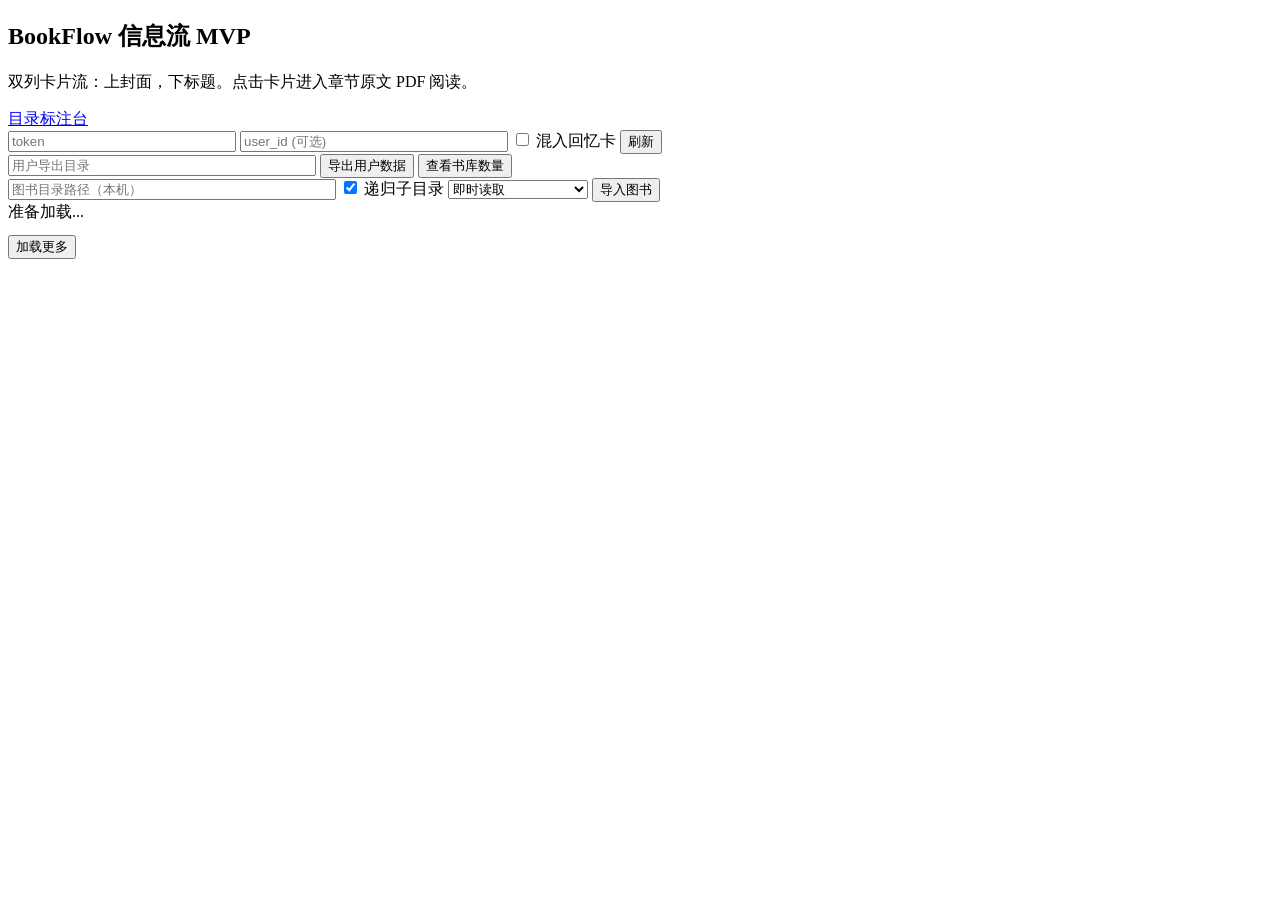
==== frontend/index.html @ e66afd70 "release: BookFlow v0.1.0 (TOC-driven PDF feed MVP)" ====
<!doctype html>
<html lang="zh-CN">
<head>
  <meta charset="utf-8">
  <meta name="viewport" content="width=device-width, initial-scale=1">
  <title>BookFlow Feed</title>
  <link rel="stylesheet" href="/app/styles.css">
</head>
<body>
  <main class="page">
    <section class="panel topbar">
      <div class="row spread">
        <div>
          <h1>BookFlow 信息流 MVP</h1>
          <p>双列卡片流：上封面，下标题。点击卡片进入章节原文 PDF 阅读。</p>
        </div>
        <div class="row">
          <a class="btn subtle link" href="/app/toc">目录标注台</a>
        </div>
      </div>

      <div class="row">
        <input id="tokenInput" class="input" placeholder="token" style="min-width:220px;">
        <input id="userInput" class="input" placeholder="user_id (可选)" style="min-width:260px;">
        <label class="hint"><input id="memorySwitch" type="checkbox"> 混入回忆卡</label>
        <button id="refreshBtn" class="btn primary" type="button">刷新</button>
      </div>

      <div class="row">
        <input id="exportDirInput" class="input" placeholder="用户导出目录" style="min-width:300px;">
        <button id="exportBtn" class="btn subtle" type="button">导出用户数据</button>
        <button id="booksBtn" class="btn subtle" type="button">查看书库数量</button>
      </div>

      <div class="row">
        <input id="importDirInput" class="input" placeholder="图书目录路径（本机）" style="min-width:320px;">
        <label class="hint"><input id="importRecursiveSwitch" type="checkbox" checked> 递归子目录</label>
        <select id="importStorageSelect" class="select" style="min-width:140px;">
          <option value="on_demand">即时读取</option>
          <option value="precut">预切片</option>
        </select>
        <button id="importBtn" class="btn primary" type="button">导入图书</button>
      </div>
      <div id="importProgress" class="notice" hidden></div>

      <div id="notice" class="notice">准备加载...</div>
    </section>

    <section id="feedGrid" class="feed-grid"></section>

    <section class="row" style="margin-top:12px; justify-content:center;">
      <button id="moreBtn" class="btn subtle" type="button">加载更多</button>
    </section>
  </main>

  <script src="/app/app.js"></script>
  <script>
    (() => {
      const App = window.BookFlowApp;
      const FEED_STATE_KEY = "bookflow.feed.state.v1";
      const state = {
        token: App.getStoredToken(),
        userId: App.getStoredUserId(),
        withMemory: false,
        exportDir: window.localStorage.getItem("bookflow.user_export_dir") || "data/users/export",
        importDir: window.localStorage.getItem("bookflow.import_dir") || "data/books/inbox",
        importRecursive: String(window.localStorage.getItem("bookflow.import_recursive") || "1") !== "0",
        importStorage: window.localStorage.getItem("bookflow.import_storage") || "on_demand",
        cursor: null,
        items: [],
        loading: false,
      };
      let saveRaf = 0;

      const tokenInput = document.getElementById("tokenInput");
      const userInput = document.getElementById("userInput");
      const memorySwitch = document.getElementById("memorySwitch");
      const exportDirInput = document.getElementById("exportDirInput");
      const exportBtn = document.getElementById("exportBtn");
      const booksBtn = document.getElementById("booksBtn");
      const importDirInput = document.getElementById("importDirInput");
      const importRecursiveSwitch = document.getElementById("importRecursiveSwitch");
      const importStorageSelect = document.getElementById("importStorageSelect");
      const importBtn = document.getElementById("importBtn");
      const importProgressEl = document.getElementById("importProgress");
      const refreshBtn = document.getElementById("refreshBtn");
      const moreBtn = document.getElementById("moreBtn");
      const noticeEl = document.getElementById("notice");
      const feedGrid = document.getElementById("feedGrid");

      tokenInput.value = state.token;
      userInput.value = state.userId || "";
      exportDirInput.value = state.exportDir || "data/users/export";
      importDirInput.value = state.importDir || "data/books/inbox";
      importRecursiveSwitch.checked = !!state.importRecursive;
      importStorageSelect.value = state.importStorage || "on_demand";

      function setNotice(text, isError = false) {
        noticeEl.className = isError ? "notice error" : "notice";
        noticeEl.textContent = text;
      }

      function setImportProgress(text, isError = false, hidden = false) {
        if (hidden) {
          importProgressEl.hidden = true;
          importProgressEl.textContent = "";
          importProgressEl.className = "notice";
          return;
        }
        importProgressEl.hidden = false;
        importProgressEl.className = isError ? "notice error" : "notice";
        importProgressEl.textContent = text;
      }

      function sleep(ms) {
        return new Promise((resolve) => window.setTimeout(resolve, ms));
      }

      function saveFeedState() {
        try {
          const payload = {
            token: state.token || "",
            userId: state.userId || "",
            withMemory: !!state.withMemory,
            cursor: state.cursor || null,
            items: Array.isArray(state.items) ? state.items : [],
            scrollY: Math.max(0, Math.trunc(window.scrollY || 0)),
            savedAt: Date.now(),
          };
          window.sessionStorage.setItem(FEED_STATE_KEY, JSON.stringify(payload));
        } catch (err) {
          void err;
        }
      }

      function scheduleSaveFeedState() {
        if (saveRaf) {
          return;
        }
        saveRaf = window.requestAnimationFrame(() => {
          saveRaf = 0;
          saveFeedState();
        });
      }

      function restoreFeedState(options = {}) {
        const keepScroll = !!options.keepScroll;
        const silent = !!options.silent;
        try {
          const raw = window.sessionStorage.getItem(FEED_STATE_KEY);
          if (!raw) {
            return false;
          }
          const payload = JSON.parse(raw);
          if (!payload || typeof payload !== "object") {
            return false;
          }
          const token = String(payload.token || "");
          const userId = String(payload.userId || "");
          if (token && token !== String(state.token || "")) {
            return false;
          }
          if (userId && userId !== String(state.userId || "")) {
            return false;
          }
          const items = Array.isArray(payload.items) ? payload.items : [];
          if (!items.length) {
            return false;
          }

          state.items = items;
          state.cursor = String(payload.cursor || "").trim() || null;
          state.withMemory = !!payload.withMemory;
          memorySwitch.checked = state.withMemory;
          renderFeed();
          moreBtn.hidden = !state.cursor;

          const targetY = Math.max(0, Math.trunc(Number(payload.scrollY || 0) || 0));
          if (!keepScroll) {
            window.requestAnimationFrame(() => {
              window.scrollTo(0, targetY);
            });
          }
          if (!silent) {
            setNotice(`已恢复 ${state.items.length} 条，回到上次浏览位置。`, false);
          }
          return true;
        } catch (err) {
          void err;
          return false;
        }
      }

      function readerUrl(item) {
        const params = new URLSearchParams();
        params.set("book_id", item.book_id || "");
        params.set("chunk_id", item.chunk_id || "");
        if (state.userId) {
          params.set("user_id", state.userId);
        }
        return `/app/reader?${params.toString()}`;
      }

      function bookUrl(item) {
        const params = new URLSearchParams();
        params.set("book_id", item.book_id || "");
        if (state.userId) {
          params.set("user_id", state.userId);
        }
        return `/app/book?${params.toString()}`;
      }

      function coverUrl(item) {
        const params = new URLSearchParams();
        params.set("book_id", item.book_id || "");
        params.set("chunk_id", item.chunk_id || "");
        params.set("token", state.token || "local-dev-token");
        return `/v1/chunk_cover?${params.toString()}`;
      }

      function renderFeed() {
        feedGrid.innerHTML = state.items.map((item) => {
          const itemType = String(item.item_type || "feed_item");
          const title = App.escapeHtml(item.title || "(无标题)");
          const section = App.escapeHtml(item.section_id || "-");
          const bookTitle = App.escapeHtml(item.book_title || "未知书籍");
          const readHref = readerUrl(item);
          const bookHref = bookUrl(item);
          const coverHref = App.escapeHtml(coverUrl(item));
          const likeCount = Number(item.like_count || 0);
          const commentCount = Number(item.comment_count || 0);
          const completeCount = Number(item.complete_count || 0);

          return `
            <article class="post-card">
              <a class="post-cover" href="${readHref}">
                <span class="post-cover-frame">
                  <img class="post-cover-image" src="${coverHref}" loading="lazy" alt="pdf-cover">
                </span>
                <span class="post-chip">${itemType === "memory_post" ? "回忆" : "章节"}</span>
              </a>
              <div class="post-body">
                <h2 class="post-title"><a href="${readHref}">${title}</a></h2>
                <div class="post-meta">
                  <a class="post-book" href="${bookHref}">${bookTitle}</a>
                  <span>${section}</span>
                </div>
                <div class="post-stats">
                  <span>点赞 ${likeCount}</span>
                  <span>评论 ${commentCount}</span>
                  <span>完成 ${completeCount}</span>
                </div>
              </div>
            </article>
          `;
        }).join("");
      }

      async function loadFeed(reset = false) {
        if (state.loading) {
          return;
        }
        state.loading = true;
        moreBtn.disabled = true;

        if (reset) {
          state.items = [];
          state.cursor = null;
          renderFeed();
        }

        try {
          const params = new URLSearchParams();
          params.set("limit", "20");
          params.set("mode", "default");
          params.set("compact", "1");
          if (state.userId) {
            params.set("user_id", state.userId);
          }
          if (state.withMemory && state.userId) {
            params.set("with_memory", "1");
          }
          if (state.cursor) {
            params.set("cursor", state.cursor);
          }

          const payload = await App.apiFetch(`/v1/feed?${params.toString()}`, { token: state.token });
          const list = Array.isArray(payload.items) ? payload.items : [];
          state.items = state.items.concat(list);
          state.cursor = payload.next_cursor || null;
          renderFeed();

          if (!state.items.length) {
            setNotice("还没有可展示的章节。请先在目录标注台完成目录审核（审核通过后才会进入 Feed）。", false);
          } else {
            setNotice(`已加载 ${state.items.length} 条。`, false);
          }
          saveFeedState();
        } catch (err) {
          const msg = err?.payload?.error?.message || err.message || "加载失败";
          setNotice(`加载失败：${msg}`, true);
        } finally {
          state.loading = false;
          moreBtn.disabled = false;
          moreBtn.hidden = !state.cursor;
        }
      }

      async function exportUserState() {
        if (!App.isUuidLike(state.userId || "")) {
          setNotice("请先设置有效 user_id 后再导出。", true);
          return;
        }
        try {
          const params = new URLSearchParams();
          params.set("user_id", state.userId);
          params.set("include_library_books", "1");
          if (state.exportDir) {
            params.set("export_dir", state.exportDir);
          }
          const payload = await App.apiFetch(`/v1/user/export?${params.toString()}`, { token: state.token });
          setNotice(`导出完成：${payload.export_path || "路径未知"}（已用书 ${payload.used_book_count || 0} 本）`, false);
        } catch (err) {
          const msg = err?.payload?.error?.message || err.message || "导出失败";
          setNotice(`导出失败：${msg}`, true);
        }
      }

      async function showLibraryCount() {
        try {
          const payload = await App.apiFetch("/v1/books?limit=2000", { token: state.token });
          const count = Number(payload.count || 0);
          setNotice(`当前书库共 ${count} 本（仅统计可用 PDF）。`, false);
        } catch (err) {
          const msg = err?.payload?.error?.message || err.message || "查询失败";
          setNotice(`查询书库失败：${msg}`, true);
        }
      }

      async function importLibraryFromWeb() {
        const inputDir = String(importDirInput.value || "").trim();
        if (!inputDir) {
          setNotice("请先填写图书目录路径。", true);
          return;
        }
        const recursive = !!importRecursiveSwitch.checked;
        const storage = String(importStorageSelect.value || "on_demand");
        state.importDir = inputDir;
        state.importRecursive = recursive;
        state.importStorage = storage;
        window.localStorage.setItem("bookflow.import_dir", state.importDir);
        window.localStorage.setItem("bookflow.import_recursive", state.importRecursive ? "1" : "0");
        window.localStorage.setItem("bookflow.import_storage", state.importStorage);

        importBtn.disabled = true;
        setNotice("正在启动导入任务...", false);
        setImportProgress("准备中...", false, false);
        const importBody = {
          input_dir: inputDir,
          recursive,
          book_type_strategy: "auto",
          pdf_section_storage: storage,
        };
        try {
          let finalPayload = null;
          try {
            const start = await App.apiFetch("/v1/books/import_start", {
              method: "POST",
              token: state.token,
              body: importBody,
            });
            const jobId = String(start.job_id || "").trim();
            if (!jobId) {
              throw new Error("import job id missing");
            }
            setImportProgress(`导入任务已启动：${jobId.slice(0, 8)}...`, false, false);

            let guard = 0;
            while (guard < 7200) {
              guard += 1;
              const job = await App.apiFetch(`/v1/books/import_job?job_id=${encodeURIComponent(jobId)}`, { token: state.token });
              const status = String(job.status || "");
              const cur = Number(job.progress_current || 0);
              const total = Number(job.progress_total || 0);
              const pct = Number(job.progress_percent || 0);
              const currentFile = String(job.current_file || "");
              if (status === "running") {
                if (total > 0) {
                  setImportProgress(`导入中 ${cur}/${total} (${pct.toFixed(1)}%) ${currentFile}`, false, false);
                } else {
                  setImportProgress(`导入中... ${currentFile || "正在准备文件列表"}`, false, false);
                }
                await sleep(800);
                continue;
              }
              finalPayload = {
                status,
                return_code: job.return_code,
                summary: job.summary || {},
                failed_items: Array.isArray(job.failed_items) ? job.failed_items : [],
                stderr_tail: String(job.stderr_tail || ""),
              };
              break;
            }
            if (!finalPayload) {
              throw new Error("导入任务轮询超时");
            }
          } catch (startErr) {
            // 兼容旧服务：回退到同步导入接口
            if (Number(startErr?.status || 0) !== 404) {
              throw startErr;
            }
            setImportProgress("服务不支持进度轮询，已回退到同步导入...", false, false);
            finalPayload = await App.apiFetch("/v1/books/import", {
              method: "POST",
              token: state.token,
              body: importBody,
            });
          }

          const payload = finalPayload || {};
          const summary = payload.summary || {};
          const ok = Number(summary.success_count || 0);
          const fail = Number(summary.failure_count || 0);
          const skipped = Number(summary.skipped_count || 0);
          const status = String(payload.status || summary.status || "").toLowerCase();
          const failedItems = Array.isArray(payload.failed_items) ? payload.failed_items : [];
          if (fail > 0) {
            const samples = failedItems.slice(0, 2).map((x) => {
              const title = String(x?.title || x?.path || "unknown");
              const errText = String(x?.error || "").split("\n")[0].slice(0, 120);
              return `${title}: ${errText}`;
            });
            setImportProgress(
              samples.length
                ? `失败样例：${samples.join(" | ")}`
                : "有失败文件，详情可在 summary/stderr_tail 查看。",
              true,
              false,
            );
          } else {
            setImportProgress("导入无失败项。", false, false);
          }

          if (status === "error") {
            const msg = `导入失败：成功 ${ok} 本，失败 ${fail} 本，跳过 ${skipped} 本`;
            setNotice(msg, true);
          } else if (status === "partial" || fail > 0) {
            setNotice(`导入部分成功：成功 ${ok} 本，失败 ${fail} 本，跳过 ${skipped} 本。`, true);
          } else {
            setNotice(`导入完成：成功 ${ok} 本，失败 ${fail} 本，跳过 ${skipped} 本。`, false);
          }
          await loadFeed(true);
        } catch (err) {
          const p = err?.payload || {};
          const msg = p?.error?.message || err.message || "导入失败";
          setImportProgress(`导入失败：${msg}`, true, false);
          setNotice(`导入失败：${msg}`, true);
        } finally {
          importBtn.disabled = false;
        }
      }

      refreshBtn.addEventListener("click", () => {
        const cfg = App.saveConfig(tokenInput.value, userInput.value);
        state.token = cfg.token;
        state.userId = cfg.userId || App.getStoredUserId();
        userInput.value = state.userId || "";
        state.exportDir = String(exportDirInput.value || "").trim() || "data/users/export";
        exportDirInput.value = state.exportDir;
        window.localStorage.setItem("bookflow.user_export_dir", state.exportDir);
        state.withMemory = !!memorySwitch.checked;
        loadFeed(true);
      });

      moreBtn.addEventListener("click", () => {
        loadFeed(false);
      });

      exportBtn.addEventListener("click", () => {
        const cfg = App.saveConfig(tokenInput.value, userInput.value);
        state.token = cfg.token;
        state.userId = cfg.userId || App.getStoredUserId();
        userInput.value = state.userId || "";
        state.exportDir = String(exportDirInput.value || "").trim() || "data/users/export";
        exportDirInput.value = state.exportDir;
        window.localStorage.setItem("bookflow.user_export_dir", state.exportDir);
        void exportUserState();
      });

      booksBtn.addEventListener("click", () => {
        const cfg = App.saveConfig(tokenInput.value, userInput.value);
        state.token = cfg.token;
        state.userId = cfg.userId || App.getStoredUserId();
        void showLibraryCount();
      });

      importBtn.addEventListener("click", () => {
        const cfg = App.saveConfig(tokenInput.value, userInput.value);
        state.token = cfg.token;
        state.userId = cfg.userId || App.getStoredUserId();
        userInput.value = state.userId || "";
        void importLibraryFromWeb();
      });

      feedGrid.addEventListener("click", (evt) => {
        const target = evt.target;
        if (!(target instanceof Element)) {
          return;
        }
        const link = target.closest("a[href*='/app/reader']");
        if (!link) {
          return;
        }
        saveFeedState();
      });

      window.addEventListener("scroll", () => {
        if (!state.items.length) {
          return;
        }
        scheduleSaveFeedState();
      }, { passive: true });
      window.addEventListener("beforeunload", () => {
        saveFeedState();
      });
      window.addEventListener("pageshow", (evt) => {
        const navEntry = (window.performance && typeof window.performance.getEntriesByType === "function")
          ? window.performance.getEntriesByType("navigation")[0]
          : null;
        const isBackForward = !!evt.persisted || (navEntry && navEntry.type === "back_forward");
        if (!isBackForward) {
          return;
        }
        restoreFeedState({ keepScroll: true, silent: true });
      });

      if (!restoreFeedState({ keepScroll: false })) {
        loadFeed(true);
      }
    })();
  </script>
</body>
</html>
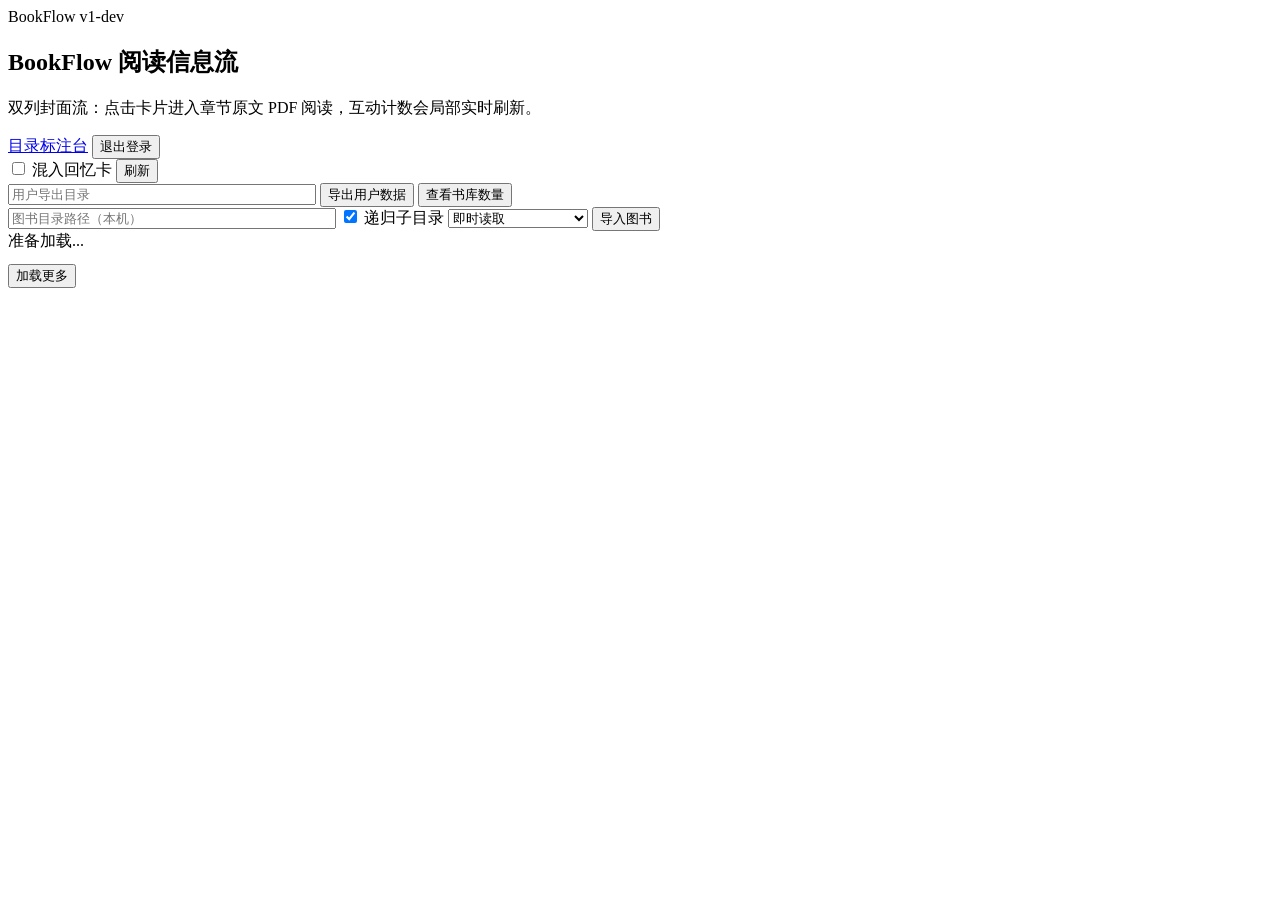
==== commit dba47b4a: "chore: snapshot pre-PWA baseline and review-state import hardening" ====
--- a/frontend/index.html
+++ b/frontend/index.html
@@ -7,21 +7,24 @@
   <link rel="stylesheet" href="/app/styles.css">
 </head>
 <body>
-  <main class="page">
-    <section class="panel topbar">
+  <main class="page feed-page">
+    <section class="panel topbar feed-console">
       <div class="row spread">
         <div>
-          <h1>BookFlow 信息流 MVP</h1>
-          <p>双列卡片流：上封面，下标题。点击卡片进入章节原文 PDF 阅读。</p>
+          <span class="eyebrow">BookFlow v1-dev</span>
+          <h1>BookFlow 阅读信息流</h1>
+          <p>双列封面流：点击卡片进入章节原文 PDF 阅读，互动计数会局部实时刷新。</p>
         </div>
         <div class="row">
           <a class="btn subtle link" href="/app/toc">目录标注台</a>
+          <button id="logoutBtn" class="btn subtle" type="button">退出登录</button>
         </div>
       </div>
 
       <div class="row">
-        <input id="tokenInput" class="input" placeholder="token" style="min-width:220px;">
-        <input id="userInput" class="input" placeholder="user_id (可选)" style="min-width:260px;">
+        <input id="tokenInput" type="hidden">
+        <input id="userInput" type="hidden">
+        <span id="currentUserLabel" class="hint"></span>
         <label class="hint"><input id="memorySwitch" type="checkbox"> 混入回忆卡</label>
         <button id="refreshBtn" class="btn primary" type="button">刷新</button>
       </div>
@@ -57,6 +60,11 @@
   <script>
     (() => {
       const App = window.BookFlowApp;
+      if (typeof App.isLoggedIn === "function" && !App.isLoggedIn()) {
+        const next = encodeURIComponent(`${window.location.pathname}${window.location.search || ""}`);
+        window.location.href = `/app/login.html?next=${next}`;
+        return;
+      }
       const FEED_STATE_KEY = "bookflow.feed.state.v1";
       const state = {
         token: App.getStoredToken(),
@@ -71,9 +79,11 @@
         loading: false,
       };
       let saveRaf = 0;
+      const appliedBumpIds = new Set();
 
       const tokenInput = document.getElementById("tokenInput");
       const userInput = document.getElementById("userInput");
+      const currentUserLabel = document.getElementById("currentUserLabel");
       const memorySwitch = document.getElementById("memorySwitch");
       const exportDirInput = document.getElementById("exportDirInput");
       const exportBtn = document.getElementById("exportBtn");
@@ -82,6 +92,7 @@
       const importRecursiveSwitch = document.getElementById("importRecursiveSwitch");
       const importStorageSelect = document.getElementById("importStorageSelect");
       const importBtn = document.getElementById("importBtn");
+      const logoutBtn = document.getElementById("logoutBtn");
       const importProgressEl = document.getElementById("importProgress");
       const refreshBtn = document.getElementById("refreshBtn");
       const moreBtn = document.getElementById("moreBtn");
@@ -90,10 +101,19 @@
 
       tokenInput.value = state.token;
       userInput.value = state.userId || "";
+      if (currentUserLabel instanceof HTMLElement) {
+        const username = typeof App.getStoredUsername === "function" ? App.getStoredUsername() : "";
+        currentUserLabel.textContent = username
+          ? `当前用户：${username}`
+          : (state.userId ? `当前用户：${state.userId.slice(0, 8)}` : "未登录");
+      }
       exportDirInput.value = state.exportDir || "data/users/export";
       importDirInput.value = state.importDir || "data/books/inbox";
       importRecursiveSwitch.checked = !!state.importRecursive;
       importStorageSelect.value = state.importStorage || "on_demand";
+      if (typeof App.showFlashToast === "function") {
+        App.showFlashToast();
+      }
 
       function setNotice(text, isError = false) {
         noticeEl.className = isError ? "notice error" : "notice";
@@ -214,7 +234,8 @@
         const params = new URLSearchParams();
         params.set("book_id", item.book_id || "");
         params.set("chunk_id", item.chunk_id || "");
-        params.set("token", state.token || "local-dev-token");
+        params.set("token", state.token || App.getStoredToken() || "");
+        params.set("device_id", App.getDeviceId());
         return `/v1/chunk_cover?${params.toString()}`;
       }
 
@@ -224,6 +245,8 @@
           const title = App.escapeHtml(item.title || "(无标题)");
           const section = App.escapeHtml(item.section_id || "-");
           const bookTitle = App.escapeHtml(item.book_title || "未知书籍");
+          const bookId = App.escapeHtml(item.book_id || "");
+          const chunkId = App.escapeHtml(item.chunk_id || "");
           const readHref = readerUrl(item);
           const bookHref = bookUrl(item);
           const coverHref = App.escapeHtml(coverUrl(item));
@@ -232,7 +255,7 @@
           const completeCount = Number(item.complete_count || 0);
 
           return `
-            <article class="post-card">
+            <article class="post-card" data-book-id="${bookId}" data-chunk-id="${chunkId}">
               <a class="post-cover" href="${readHref}">
                 <span class="post-cover-frame">
                   <img class="post-cover-image" src="${coverHref}" loading="lazy" alt="pdf-cover">
@@ -246,14 +269,104 @@
                   <span>${section}</span>
                 </div>
                 <div class="post-stats">
-                  <span>点赞 ${likeCount}</span>
-                  <span>评论 ${commentCount}</span>
-                  <span>完成 ${completeCount}</span>
+                  <span>点赞 <strong data-stat="like_count">${likeCount}</strong></span>
+                  <span>评论 <strong data-stat="comment_count">${commentCount}</strong></span>
+                  <span>完成 <strong data-stat="complete_count">${completeCount}</strong></span>
                 </div>
               </div>
             </article>
           `;
         }).join("");
+      }
+
+      function normalizeCount(value) {
+        const num = Number(value || 0);
+        if (!Number.isFinite(num)) {
+          return 0;
+        }
+        return Math.max(0, Math.trunc(num));
+      }
+
+      function rememberBumpId(bumpId) {
+        const id = String(bumpId || "").trim();
+        if (!id) {
+          return;
+        }
+        appliedBumpIds.add(id);
+        if (appliedBumpIds.size <= 480) {
+          return;
+        }
+        const first = appliedBumpIds.values().next();
+        if (!first.done) {
+          appliedBumpIds.delete(first.value);
+        }
+      }
+
+      function updateCardStatsDom(item) {
+        const bookId = String(item?.book_id || "");
+        const chunkId = String(item?.chunk_id || "");
+        if (!bookId || !chunkId) {
+          return;
+        }
+        const cards = feedGrid.querySelectorAll(".post-card");
+        cards.forEach((card) => {
+          if (!(card instanceof HTMLElement)) {
+            return;
+          }
+          if (String(card.dataset.bookId || "") !== bookId || String(card.dataset.chunkId || "") !== chunkId) {
+            return;
+          }
+          ["like_count", "comment_count", "complete_count"].forEach((field) => {
+            const val = normalizeCount(item[field]);
+            const statEl = card.querySelector(`strong[data-stat='${field}']`);
+            if (statEl) {
+              statEl.textContent = String(val);
+            }
+          });
+        });
+      }
+
+      function applyFeedDelta(bump) {
+        const event = bump && typeof bump === "object" ? bump : {};
+        const bumpId = String(event.id || "").trim();
+        if (bumpId && appliedBumpIds.has(bumpId)) {
+          return;
+        }
+        if (bumpId) {
+          rememberBumpId(bumpId);
+        }
+        const bookId = String(event.bookId || "").trim();
+        const chunkId = String(event.chunkId || "").trim();
+        const deltas = event.deltas && typeof event.deltas === "object" ? event.deltas : {};
+        if (!bookId || !chunkId) {
+          return;
+        }
+        let changed = false;
+        for (const item of state.items) {
+          if (String(item?.book_id || "") !== bookId || String(item?.chunk_id || "") !== chunkId) {
+            continue;
+          }
+          ["like_count", "comment_count", "complete_count"].forEach((field) => {
+            const delta = Number(deltas[field] || 0);
+            if (!Number.isFinite(delta) || delta === 0) {
+              return;
+            }
+            const curr = normalizeCount(item[field]);
+            const next = Math.max(0, curr + Math.trunc(delta));
+            if (next === curr) {
+              return;
+            }
+            item[field] = next;
+            changed = true;
+          });
+          if (changed) {
+            updateCardStatsDom(item);
+          }
+          break;
+        }
+        if (changed) {
+          saveFeedState();
+        }
       }
 
       async function loadFeed(reset = false) {
@@ -502,6 +615,14 @@
         userInput.value = state.userId || "";
         void importLibraryFromWeb();
       });
+      if (logoutBtn instanceof HTMLButtonElement) {
+        logoutBtn.addEventListener("click", async () => {
+          if (typeof App.authLogout === "function") {
+            await App.authLogout();
+          }
+          window.location.href = "/app/login.html";
+        });
+      }
 
       feedGrid.addEventListener("click", (evt) => {
         const target = evt.target;
@@ -524,7 +645,16 @@
       window.addEventListener("beforeunload", () => {
         saveFeedState();
       });
+      const unsubscribeInteractionDelta = App.subscribeInteractionDelta((event) => {
+        applyFeedDelta(event);
+      });
+      window.addEventListener("beforeunload", () => {
+        unsubscribeInteractionDelta();
+      });
       window.addEventListener("pageshow", (evt) => {
+        if (typeof App.showFlashToast === "function") {
+          App.showFlashToast();
+        }
         const navEntry = (window.performance && typeof window.performance.getEntriesByType === "function")
           ? window.performance.getEntriesByType("navigation")[0]
           : null;
@@ -532,7 +662,10 @@
         if (!isBackForward) {
           return;
         }
-        restoreFeedState({ keepScroll: true, silent: true });
+        const restored = restoreFeedState({ keepScroll: true, silent: true });
+        if (!restored) {
+          void loadFeed(true);
+        }
       });
 
       if (!restoreFeedState({ keepScroll: false })) {
